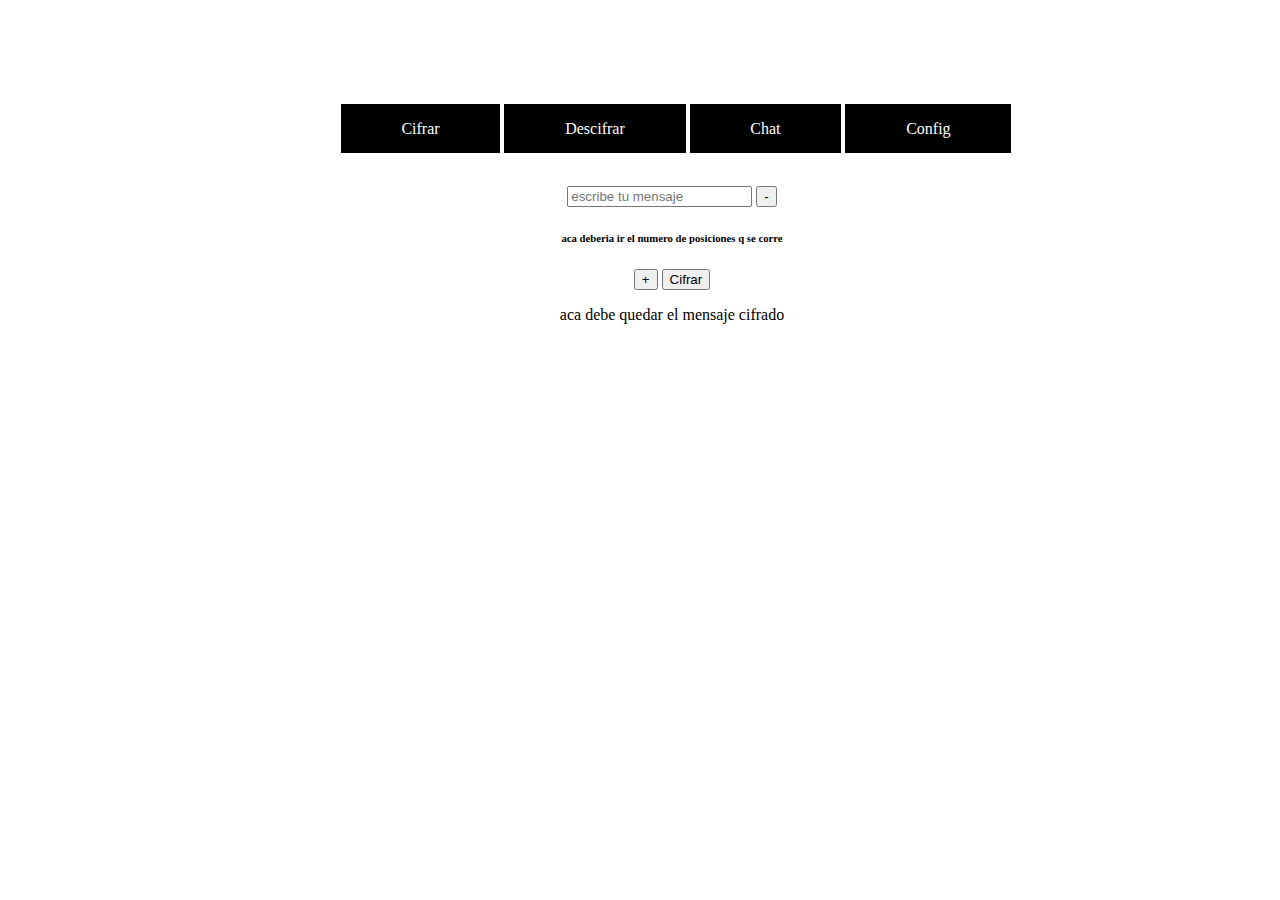
==== src/cifrar.html @ 96e0a1ba "termine el estilo del menu horizontal y el fondo" ====
<!DOCTYPE html>
<html lang="en">
<head>
    <meta charset="UTF-8">
    <meta name="viewport" content="width=device-width, initial-scale=1.0">
    <meta http-equiv="X-UA-Compatible" content="ie=edge">
    <title>Cifrar</title>
    <link rel="stylesheet" href="style_cifrar.css" />
</head>
<body>
    <section class="container-cifrar">
      <header>
        <ul class="horizontal">
            <li id="cif-link"><a href="cifrar.html">Cifrar</a></li>
            <li id="des-link"><a href="descifrar.html">Descifrar</a></li>
            <li id="chat-link"><a href="chat.html">Chat</a></li>
            <li id="config-link"><a href="configuracion.html">Config</a></li>
        </ul>
      </header>

      <section>
         <input type = "text" id = "textToCipher"  placeholder = "escribe tu mensaje" value = "" />
         <button id = "downNumber" >-</button>
        <div>
          <h6 id = "placeNumber"> aca deberia ir el numero de posiciones q se corre</h6>
        </div>
      <button id = "upNumber" >+</button>
      <button id = "cipherButton" >Cifrar</button>
      </section>

    <section>
            <p id = "cipherText"> aca debe quedar el mensaje cifrado </p>
    </section>
    <footer>
    <!--aca deberia ir el enlace para compartir en rss-->
    </footer>  
    </section>  
</body>
</html>
---- src/style_cifrar.css ----
body {
    background-image: url("images/back-circuit.jpg");
}

.container-cifrar {
    width: 45em;
    height: 30em;
    position: relative;
    text-align: center;
    top: 5em;
    left: 18em;
    padding-top: 2em;
    border: 1em solid white;
    border-radius: 1em;
    background-color: white;
}

li {
    position: relative;
    right: 1em;
    left: -1em;
    bottom: 2em;
    display: inline;
    text-align: center;
    padding: 1em 3.8em;
    text-decoration: none;
    border-right: 1px 10px solid #bbb;
}

#cif-link {
     background-color: #000000;  
}

#cif-link:hover {background-color: 	#00FFFF}

#des-link {
    background-color: #000000;  
}

#des-link:hover {background-color: 	#00FFFF}

#chat-link {
    background-color: #000000;  
}

#chat-link:hover {background-color: 	#00FFFF}

#config-link {
    background-color: #000000;  
}

#config-link:hover {background-color: 	#00FFFF}



a {
    text-decoration: none;
    font-size: 16px;
    color: white;
   
}

/* de aca para abajo es el estilo de la pagina
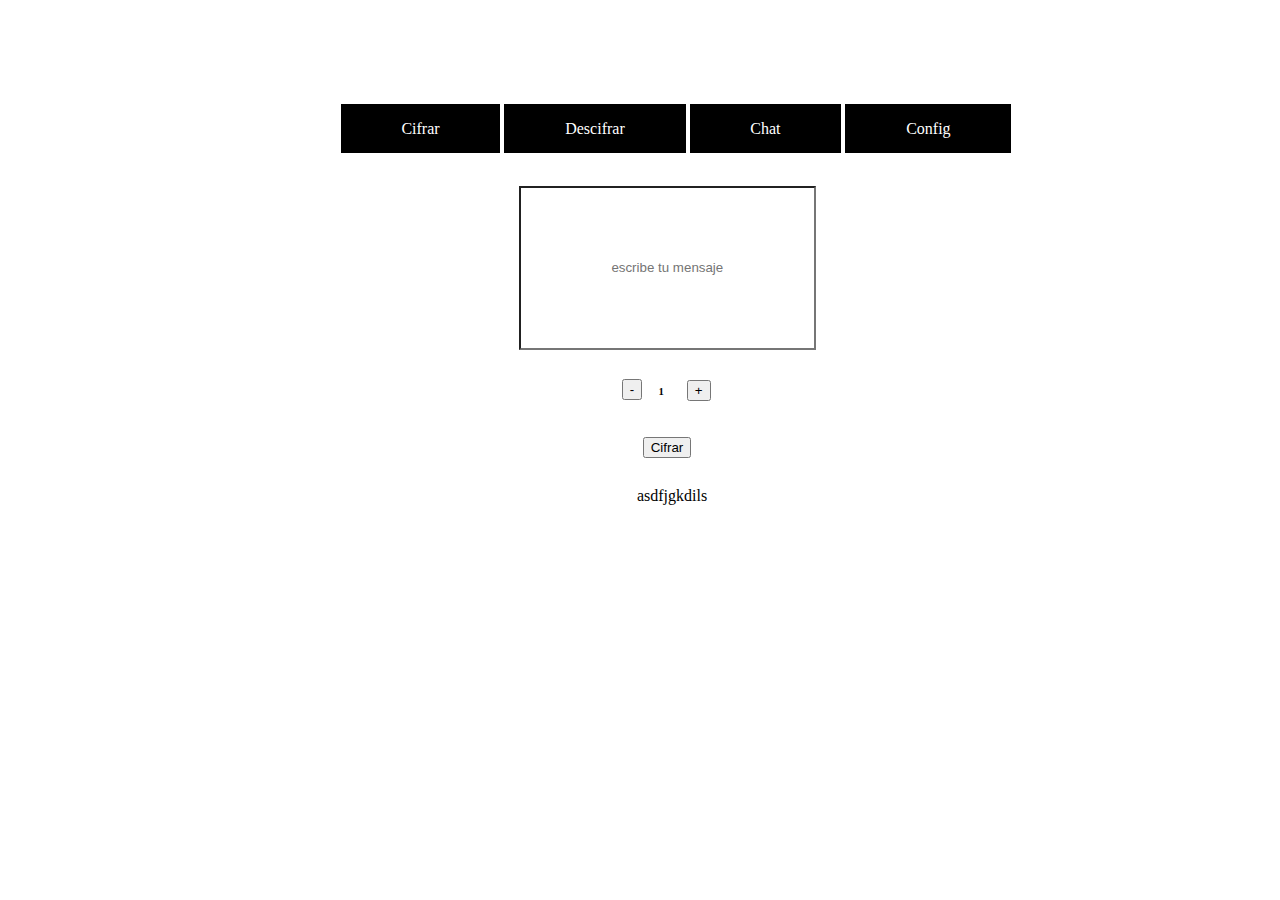
==== commit ebba8c9d: "termine el estilo de descifrado html" ====
--- a/src/cifrar.html
+++ b/src/cifrar.html
@@ -22,14 +22,14 @@
          <input type = "text" id = "textToCipher"  placeholder = "escribe tu mensaje" value = "" />
          <button id = "downNumber" >-</button>
         <div>
-          <h6 id = "placeNumber"> aca deberia ir el numero de posiciones q se corre</h6>
+          <h6 id = "placeNumber"> 1 </h6>
         </div>
       <button id = "upNumber" >+</button>
       <button id = "cipherButton" >Cifrar</button>
       </section>
 
     <section>
-            <p id = "cipherText"> aca debe quedar el mensaje cifrado </p>
+            <p id = "cipherText"> asdfjgkdils </p>
     </section>
     <footer>
     <!--aca deberia ir el enlace para compartir en rss-->
--- a/src/style_cifrar.css
+++ b/src/style_cifrar.css
@@ -60,4 +60,42 @@
    
 }
 
-/* de aca para abajo es el estilo de la pagina +/* de aca para abajo es el estilo de la pagina */
+
+#textToCipher {
+    width: 20em;
+    text-align: center;
+    height: 10em;
+    padding: 1em;
+    display: block;
+    margin-left: 15.5em;
+    margin-bottom: 3em;
+    background-color: white;
+}
+
+#downNumber{
+    display: inline;
+    position: relative;
+    bottom: 0.8em;
+    right: 3em;
+}
+#placeNumber{
+    display: inline;
+    position: relative;
+    width: 2em;
+    height: 2em;
+    bottom: 2.8em;
+    right: 1em;
+}
+#upNumber{
+    display: inline;
+    position: relative;
+    bottom: 3.7em;
+    left: 2em;
+}
+#cipherButton{
+    display: block;
+    position: relative;
+    left: 24.8em;
+    bottom: 1em;
+}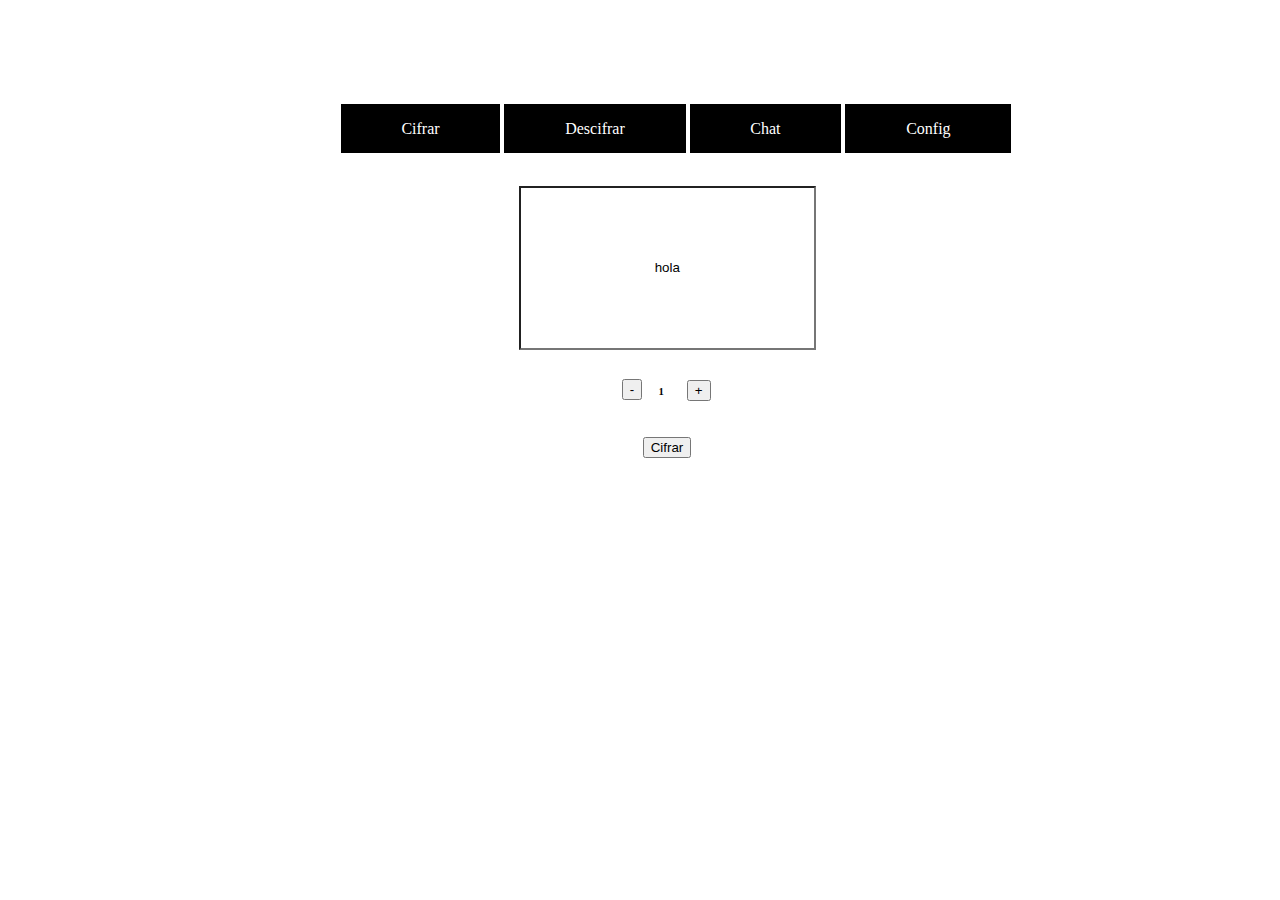
==== commit 42d34c92: "trabajo en las funciones intentando hacerlo cifrar" ====
--- a/src/cifrar.html
+++ b/src/cifrar.html
@@ -19,7 +19,7 @@
       </header>
 
       <section>
-         <input type = "text" id = "textToCipher"  placeholder = "escribe tu mensaje" value = "" />
+         <input type = "text" id = "textToCipher"  placeholder = "escribe tu mensaje" value = "hola" />
          <button id = "downNumber" >-</button>
         <div>
           <h6 id = "placeNumber"> 1 </h6>
@@ -29,8 +29,10 @@
       </section>
 
     <section>
-            <p id = "cipherText"> asdfjgkdils </p>
+            <p id = "cipherText">  </p>
     </section>
+    <!-- <script src="index.js"></script> -->
+    <script src="cipher.js"></script>
     <footer>
     <!--aca deberia ir el enlace para compartir en rss-->
     </footer>  
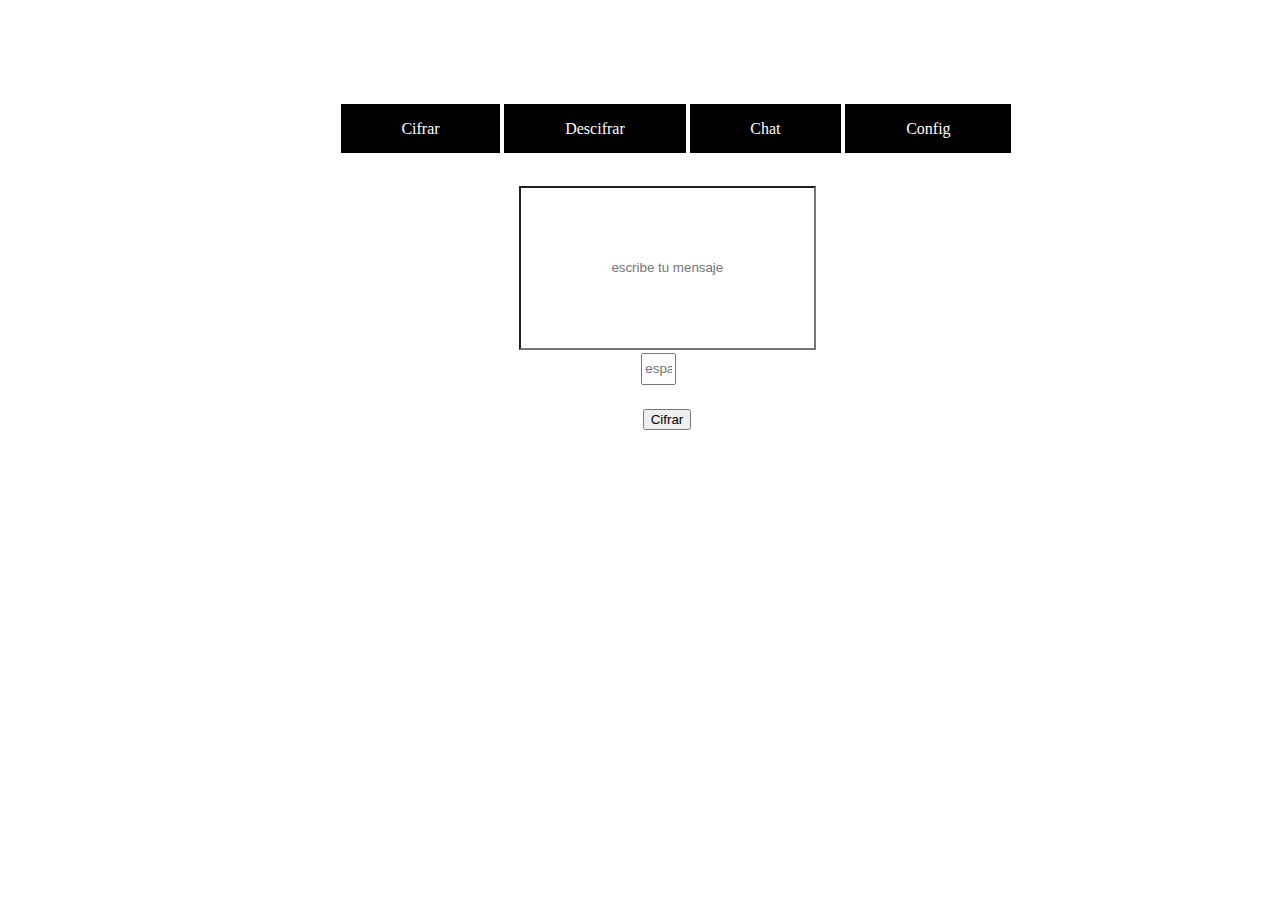
==== commit aa912dad: "logre completar la funcion encode git add . Hurraygit add ." ====
--- a/src/cifrar.html
+++ b/src/cifrar.html
@@ -11,31 +11,32 @@
     <section class="container-cifrar">
       <header>
         <ul class="horizontal">
-            <li id="cif-link"><a href="cifrar.html">Cifrar</a></li>
-            <li id="des-link"><a href="descifrar.html">Descifrar</a></li>
-            <li id="chat-link"><a href="chat.html">Chat</a></li>
-            <li id="config-link"><a href="configuracion.html">Config</a></li>
+          <li id="cif-link"><a href="cifrar.html">Cifrar</a></li>
+          <li id="des-link"><a href="descifrar.html">Descifrar</a></li>
+          <li id="chat-link"><a href="chat.html">Chat</a></li>
+          <li id="config-link"><a href="configuracion.html">Config</a></li>
         </ul>
       </header>
 
       <section>
-         <input type = "text" id = "textToCipher"  placeholder = "escribe tu mensaje" value = "hola" />
-         <button id = "downNumber" >-</button>
-        <div>
+         <input type = "text" id = "textToCipher"  placeholder = "escribe tu mensaje" value = "" />
+         <input type = "text" id = "placeNumber"  placeholder = "espacios a desplazar" value = "" />
+         <!--<button id = "downNumber" >-</button> 
+         <div>
           <h6 id = "placeNumber"> 1 </h6>
-        </div>
-      <button id = "upNumber" >+</button>
+         </div>
+      <button id = "upNumber" >+</button> -->
       <button id = "cipherButton" >Cifrar</button>
       </section>
 
-    <section>
-            <p id = "cipherText">  </p>
-    </section>
-    <!-- <script src="index.js"></script> -->
-    <script src="cipher.js"></script>
-    <footer>
-    <!--aca deberia ir el enlace para compartir en rss-->
-    </footer>  
+      <section>
+        <p id = "cipherText">  </p>
+      </section>
+      <script src="index.js"></script>
+      <script src="cipher.js"></script>
+      <footer>
+      <!--aca deberia ir el enlace para compartir en rss-->
+      </footer>  
     </section>  
 </body>
 </html>--- a/src/style_cifrar.css
+++ b/src/style_cifrar.css
@@ -1,52 +1,52 @@
 body {
-    background-image: url("images/back-circuit.jpg");
+  background-image: url("images/back-circuit.jpg");
 }
 
 .container-cifrar {
-    width: 45em;
-    height: 30em;
-    position: relative;
-    text-align: center;
-    top: 5em;
-    left: 18em;
-    padding-top: 2em;
-    border: 1em solid white;
-    border-radius: 1em;
-    background-color: white;
+  width: 45em;
+  height: 30em;
+  position: relative;
+  text-align: center;
+  top: 5em;
+  left: 18em;
+  padding-top: 2em;
+  border: 1em solid white;
+  border-radius: 1em;
+  background-color: white;
 }
 
 li {
-    position: relative;
-    right: 1em;
-    left: -1em;
-    bottom: 2em;
-    display: inline;
-    text-align: center;
-    padding: 1em 3.8em;
-    text-decoration: none;
-    border-right: 1px 10px solid #bbb;
+  position: relative;
+  right: 1em;
+  left: -1em;
+  bottom: 2em;
+  display: inline;
+  text-align: center;
+  padding: 1em 3.8em;
+  text-decoration: none;
+  border-right: 1px 10px solid #bbb;
 }
 
 #cif-link {
-     background-color: #000000;  
+  background-color: #000000;  
 }
 
 #cif-link:hover {background-color: 	#00FFFF}
 
 #des-link {
-    background-color: #000000;  
+  background-color: #000000;  
 }
 
 #des-link:hover {background-color: 	#00FFFF}
 
 #chat-link {
-    background-color: #000000;  
+  background-color: #000000;  
 }
 
 #chat-link:hover {background-color: 	#00FFFF}
 
 #config-link {
-    background-color: #000000;  
+  background-color: #000000;  
 }
 
 #config-link:hover {background-color: 	#00FFFF}
@@ -54,48 +54,48 @@
 
 
 a {
-    text-decoration: none;
-    font-size: 16px;
-    color: white;
+  text-decoration: none;
+  font-size: 16px;
+  color: white;
    
 }
 
 /* de aca para abajo es el estilo de la pagina */
 
 #textToCipher {
-    width: 20em;
-    text-align: center;
-    height: 10em;
-    padding: 1em;
-    display: block;
-    margin-left: 15.5em;
-    margin-bottom: 3em;
-    background-color: white;
+  width: 20em;
+  text-align: center;
+  height: 10em;
+  padding: 1em;
+  display: block;
+  margin-left: 15.5em;
+  margin-bottom: 3em;
+  background-color: white;
 }
 
 #downNumber{
-    display: inline;
-    position: relative;
-    bottom: 0.8em;
-    right: 3em;
+  display: inline;
+  position: relative;
+  bottom: 0.8em;
+  right: 3em;
 }
 #placeNumber{
-    display: inline;
-    position: relative;
-    width: 2em;
-    height: 2em;
-    bottom: 2.8em;
-    right: 1em;
+  display: inline;
+  position: relative;
+  width: 2em;
+  height: 2em;
+  bottom: 2.8em;
+  right: 1em;
 }
 #upNumber{
-    display: inline;
-    position: relative;
-    bottom: 3.7em;
-    left: 2em;
+  display: inline;
+  position: relative;
+  bottom: 3.7em;
+  left: 2em;
 }
 #cipherButton{
-    display: block;
-    position: relative;
-    left: 24.8em;
-    bottom: 1em;
+  display: block;
+  position: relative;
+  left: 24.8em;
+  bottom: 1em;
 }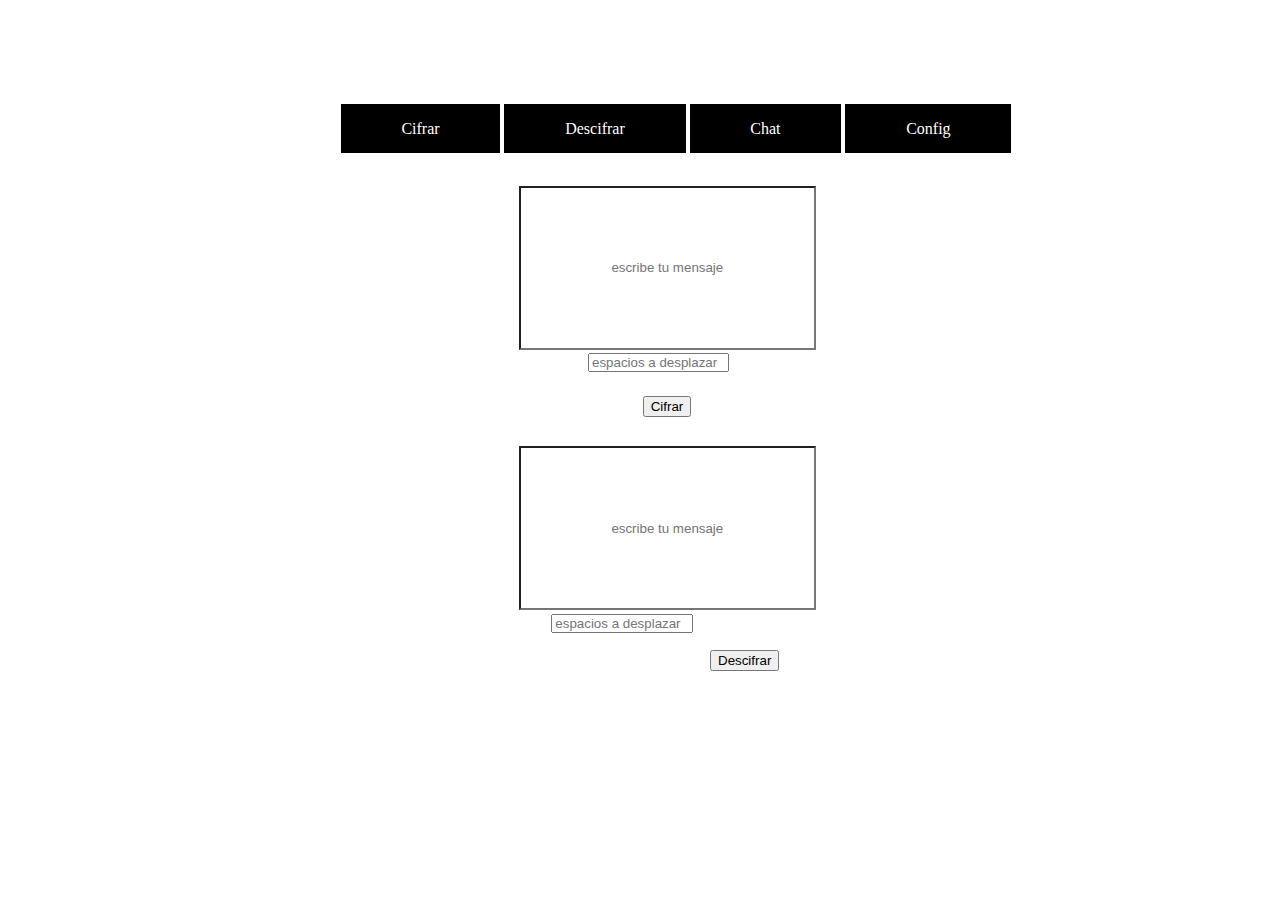
==== commit fe349108: "arreglado los errores y archivos de mas, test corre sin problemas" ====
--- a/src/cifrar.html
+++ b/src/cifrar.html
@@ -21,19 +21,24 @@
       <section>
          <input type = "text" id = "textToCipher"  placeholder = "escribe tu mensaje" value = "" />
          <input type = "text" id = "placeNumber"  placeholder = "espacios a desplazar" value = "" />
-         <!--<button id = "downNumber" >-</button> 
-         <div>
-          <h6 id = "placeNumber"> 1 </h6>
-         </div>
-      <button id = "upNumber" >+</button> -->
       <button id = "cipherButton" >Cifrar</button>
       </section>
 
       <section>
         <p id = "cipherText">  </p>
       </section>
-      <script src="index.js"></script>
-      <script src="cipher.js"></script>
+
+      <section class="container-descifrar">
+        <input type = "text" id = "textToDecode"  placeholder = "escribe tu mensaje" value = "" />
+        <input type = "text" id = "placeNumber2"  placeholder = "espacios a desplazar" value = "" />
+        <button id = "decode-button" >Descifrar</button>
+
+      <section>
+        <p id = "decodeText">  </p>
+      </section>
+      </section>
+        <script src="index.js"></script>
+        <script src="cipher.js"></script>
       <footer>
       <!--aca deberia ir el enlace para compartir en rss-->
       </footer>  
--- a/src/style_cifrar.css
+++ b/src/style_cifrar.css
@@ -4,7 +4,7 @@
 
 .container-cifrar {
   width: 45em;
-  height: 30em;
+  height: 40em;
   position: relative;
   text-align: center;
   top: 5em;
@@ -73,6 +73,17 @@
   background-color: white;
 }
 
+#textToDecode {
+  width: 20em;
+  text-align: center;
+  height: 10em;
+  padding: 1em;
+  display: block;
+  margin-left: 15.5em;
+  margin-bottom: 3em;
+  background-color: white;
+}
+
 #downNumber{
   display: inline;
   position: relative;
@@ -82,8 +93,16 @@
 #placeNumber{
   display: inline;
   position: relative;
-  width: 2em;
-  height: 2em;
+  width: 10em;
+  height: 1em;
+  bottom: 2.8em;
+  right: 1em;
+}
+#placeNumber2{
+  display: inline;
+  position: relative;
+  width: 10em;
+  height: 1em;
   bottom: 2.8em;
   right: 1em;
 }
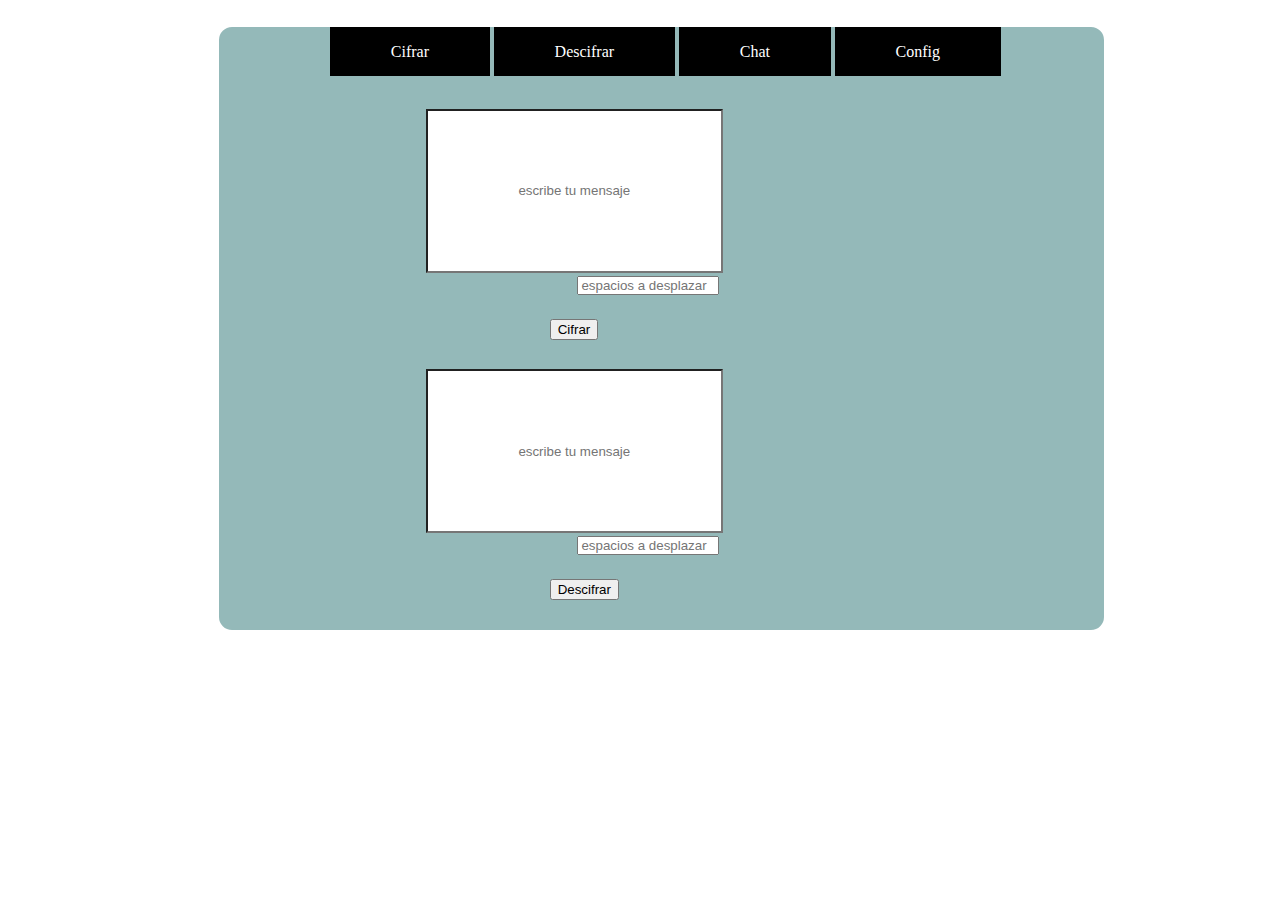
==== commit 795a75ac: "modifique algunos detalles del style css" ====
--- a/src/cifrar.html
+++ b/src/cifrar.html
@@ -8,7 +8,7 @@
     <link rel="stylesheet" href="style_cifrar.css" />
 </head>
 <body>
-    <section class="container-cifrar">
+    <section class="container-cifrar" id= "main_container">
       <header>
         <ul class="horizontal">
           <li id="cif-link"><a href="cifrar.html">Cifrar</a></li>
@@ -18,25 +18,26 @@
         </ul>
       </header>
 
-      <section>
+      <div>
          <input type = "text" id = "textToCipher"  placeholder = "escribe tu mensaje" value = "" />
          <input type = "text" id = "placeNumber"  placeholder = "espacios a desplazar" value = "" />
-      <button id = "cipherButton" >Cifrar</button>
-      </section>
+         <button id = "cipherButton" >Cifrar</button>
+      </div>
 
-      <section>
+      <div>
         <p id = "cipherText">  </p>
-      </section>
+      </div>
 
-      <section class="container-descifrar">
-        <input type = "text" id = "textToDecode"  placeholder = "escribe tu mensaje" value = "" />
-        <input type = "text" id = "placeNumber2"  placeholder = "espacios a desplazar" value = "" />
-        <button id = "decode-button" >Descifrar</button>
-
-      <section>
-        <p id = "decodeText">  </p>
-      </section>
-      </section>
+      <div>
+        <div>  
+          <input type = "text" id = "textToDecode"  placeholder = "escribe tu mensaje" value = "" />
+          <input type = "text" id = "placeNumber2"  placeholder = "espacios a desplazar" value = "" />
+          <button id = "decode-button" >Descifrar</button>
+        </div>
+        <div>
+          <p id = "decodeText">  </p>
+        </div>
+      </div>
         <script src="index.js"></script>
         <script src="cipher.js"></script>
       <footer>
--- a/src/style_cifrar.css
+++ b/src/style_cifrar.css
@@ -3,17 +3,18 @@
 }
 
 .container-cifrar {
-  width: 45em;
-  height: 40em;
+  left: 13em;
+  width: 70%;
+  text-align: center;
   position: relative;
-  text-align: center;
-  top: 5em;
-  left: 18em;
+  top: 1em;
   padding-top: 2em;
-  border: 1em solid white;
+  border: 0.2em solid white;
+  margin: 0;
   border-radius: 1em;
-  background-color: white;
+  background: rgba(76, 139, 139, 0.6);
 }
+
 
 li {
   position: relative;
@@ -61,7 +62,9 @@
 }
 
 /* de aca para abajo es el estilo de la pagina */
-
+.input {
+  text-align: center;
+}
 #textToCipher {
   width: 20em;
   text-align: center;
@@ -71,6 +74,7 @@
   margin-left: 15.5em;
   margin-bottom: 3em;
   background-color: white;
+  opacity: 1;
 }
 
 #textToDecode {
@@ -84,12 +88,7 @@
   background-color: white;
 }
 
-#downNumber{
-  display: inline;
-  position: relative;
-  bottom: 0.8em;
-  right: 3em;
-}
+
 #placeNumber{
   display: inline;
   position: relative;
@@ -106,15 +105,17 @@
   bottom: 2.8em;
   right: 1em;
 }
-#upNumber{
-  display: inline;
-  position: relative;
-  bottom: 3.7em;
-  left: 2em;
-}
+
 #cipherButton{
   display: block;
   position: relative;
   left: 24.8em;
   bottom: 1em;
+}
+
+#decode-button{
+  display: block;
+  position: relative;
+  left: 24.8em;
+  bottom: 1em;
 }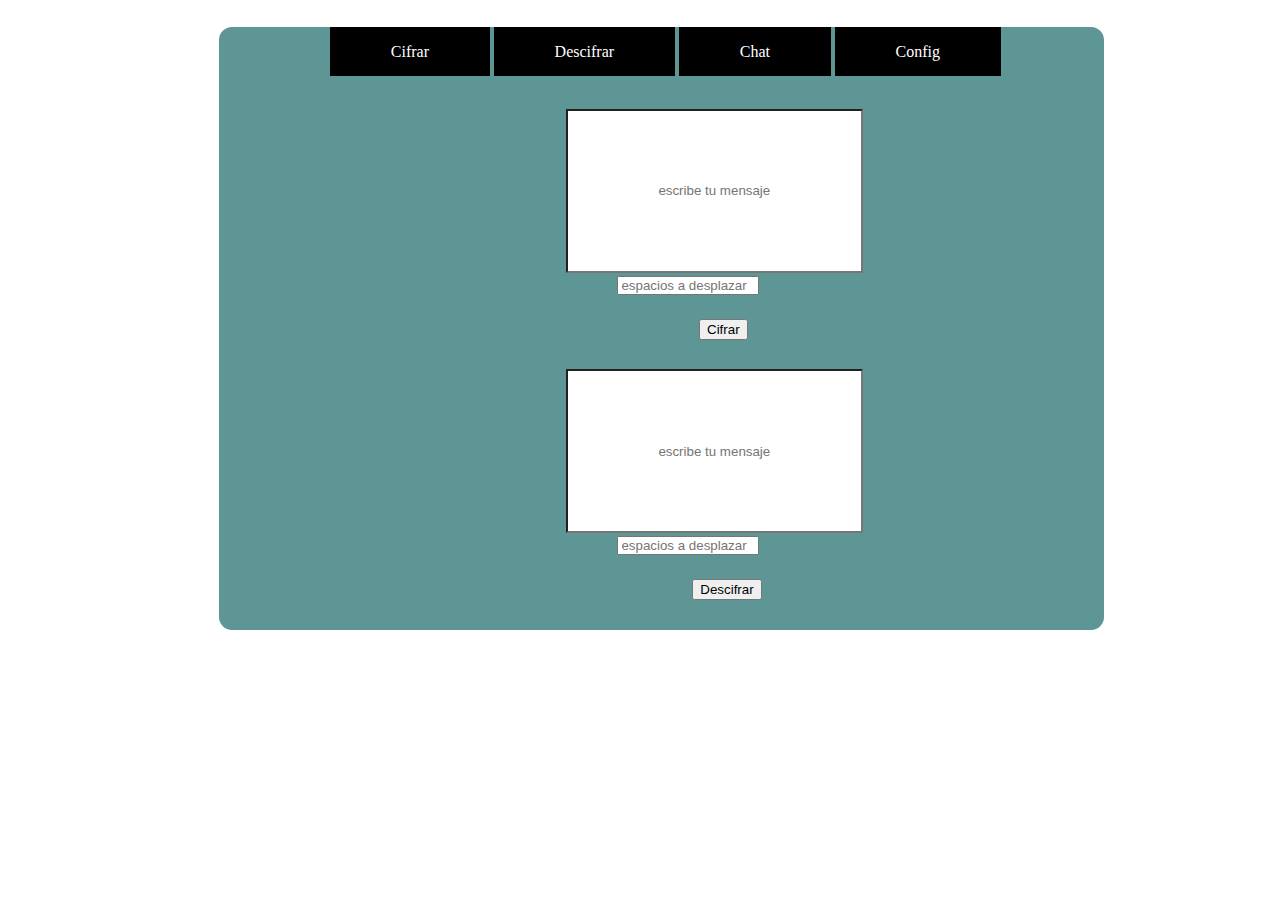
==== commit 141a0f47: "agregue archivo readme y cambie carpetas para poder hacer deploy" ====
--- a/src/cifrar.html
+++ b/src/cifrar.html
@@ -35,7 +35,7 @@
           <button id = "decode-button" >Descifrar</button>
         </div>
         <div>
-          <p id = "decodeText">  </p>
+          <p id = "decodeText"></p>
         </div>
       </div>
         <script src="index.js"></script>
--- a/src/style_cifrar.css
+++ b/src/style_cifrar.css
@@ -1,5 +1,6 @@
 body {
   background-image: url("images/back-circuit.jpg");
+  color: white;
 }
 
 .container-cifrar {
@@ -7,12 +8,13 @@
   width: 70%;
   text-align: center;
   position: relative;
+  color: white;
   top: 1em;
   padding-top: 2em;
   border: 0.2em solid white;
   margin: 0;
   border-radius: 1em;
-  background: rgba(76, 139, 139, 0.6);
+  background: rgba(76, 139, 139, 0.9);
 }
 
 
@@ -61,13 +63,15 @@
    
 }
 
+
+
 /* de aca para abajo es el estilo de la pagina */
-.input {
-  text-align: center;
-}
+
 #textToCipher {
   width: 20em;
   text-align: center;
+  position: relative;
+  left: 10.5em;
   height: 10em;
   padding: 1em;
   display: block;
@@ -80,6 +84,8 @@
 #textToDecode {
   width: 20em;
   text-align: center;
+  position: relative;
+  left: 10.5em;
   height: 10em;
   padding: 1em;
   display: block;
@@ -95,7 +101,7 @@
   width: 10em;
   height: 1em;
   bottom: 2.8em;
-  right: 1em;
+  left: 2em;
 }
 #placeNumber2{
   display: inline;
@@ -103,19 +109,20 @@
   width: 10em;
   height: 1em;
   bottom: 2.8em;
-  right: 1em;
+  left: 2em;
 }
 
 #cipherButton{
   display: block;
   position: relative;
-  left: 24.8em;
+  left: 36em;
   bottom: 1em;
+  text-align: center;
 }
 
 #decode-button{
   display: block;
   position: relative;
-  left: 24.8em;
+  left: 35.5em;
   bottom: 1em;
 }